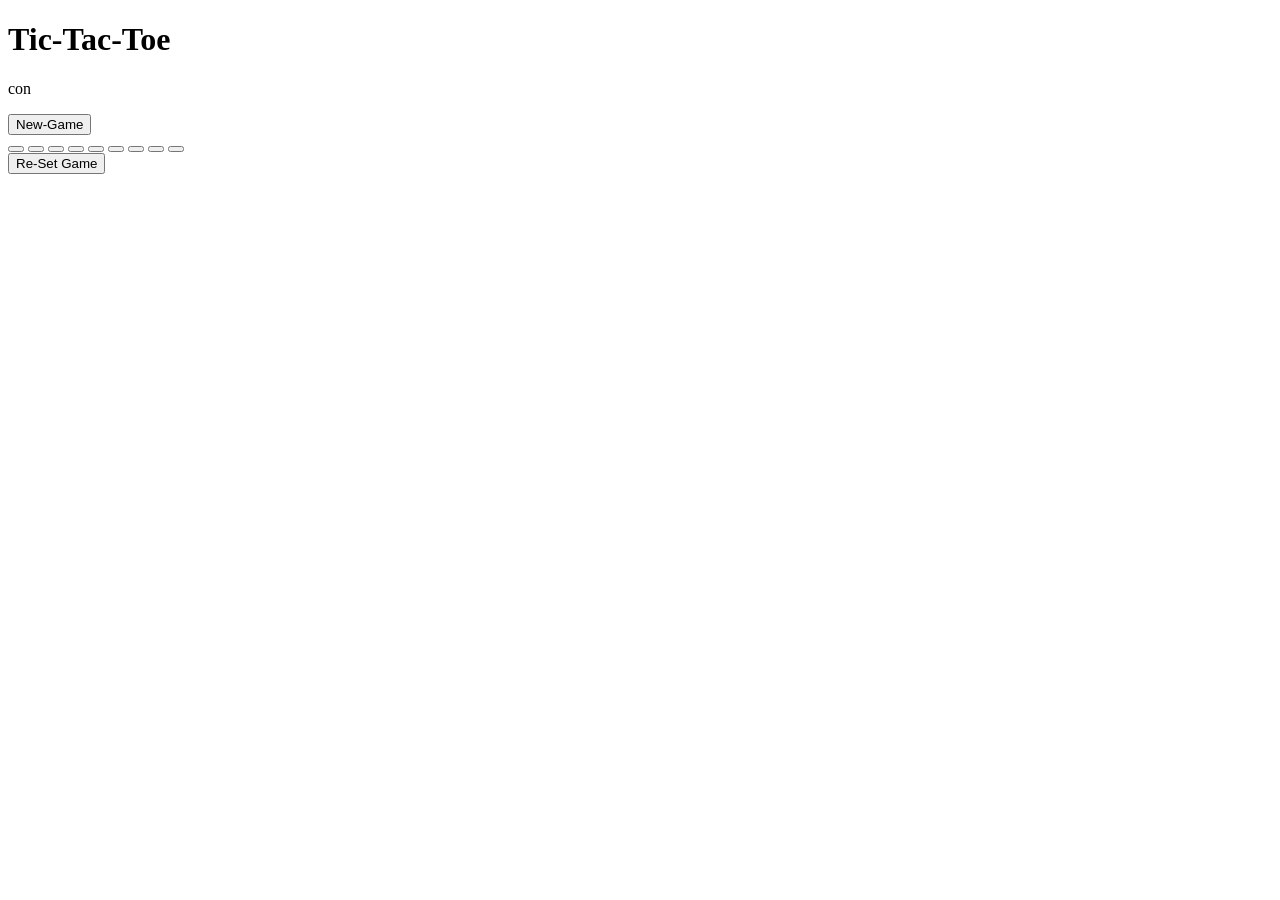
==== first.html @ b81302ec "TicTacToe game html" ====
<!doctype html>
<html lang="en">
  <head>
    <meta charset="UTF-8" />
    <meta name="viewport" content="width=device-width, initial-scale=1.0" />
    <title>Tic-Tac-Toe Game</title>
    <link rel="stylesheet" href="sty.css" />
  </head>
  <body>
    <main>
      <h1>Tic-Tac-Toe</h1>
      <div class="msg-container hide">
        <p class="msg">con</p>
        <button class="newGame">New-Game</button>
      </div>
      <div class="container">
        <div class="game">
          <button class="box"></button>
          <button class="box"></button>
          <button class="box"></button>
          <button class="box"></button>
          <button class="box"></button>
          <button class="box"></button>
          <button class="box"></button>
          <button class="box"></button>
          <button class="box"></button>
        </div>
      </div>
      <button class="reset">Re-Set Game</button>
    </main>
    <script src="script2.js"></script>
  </body>
</html>
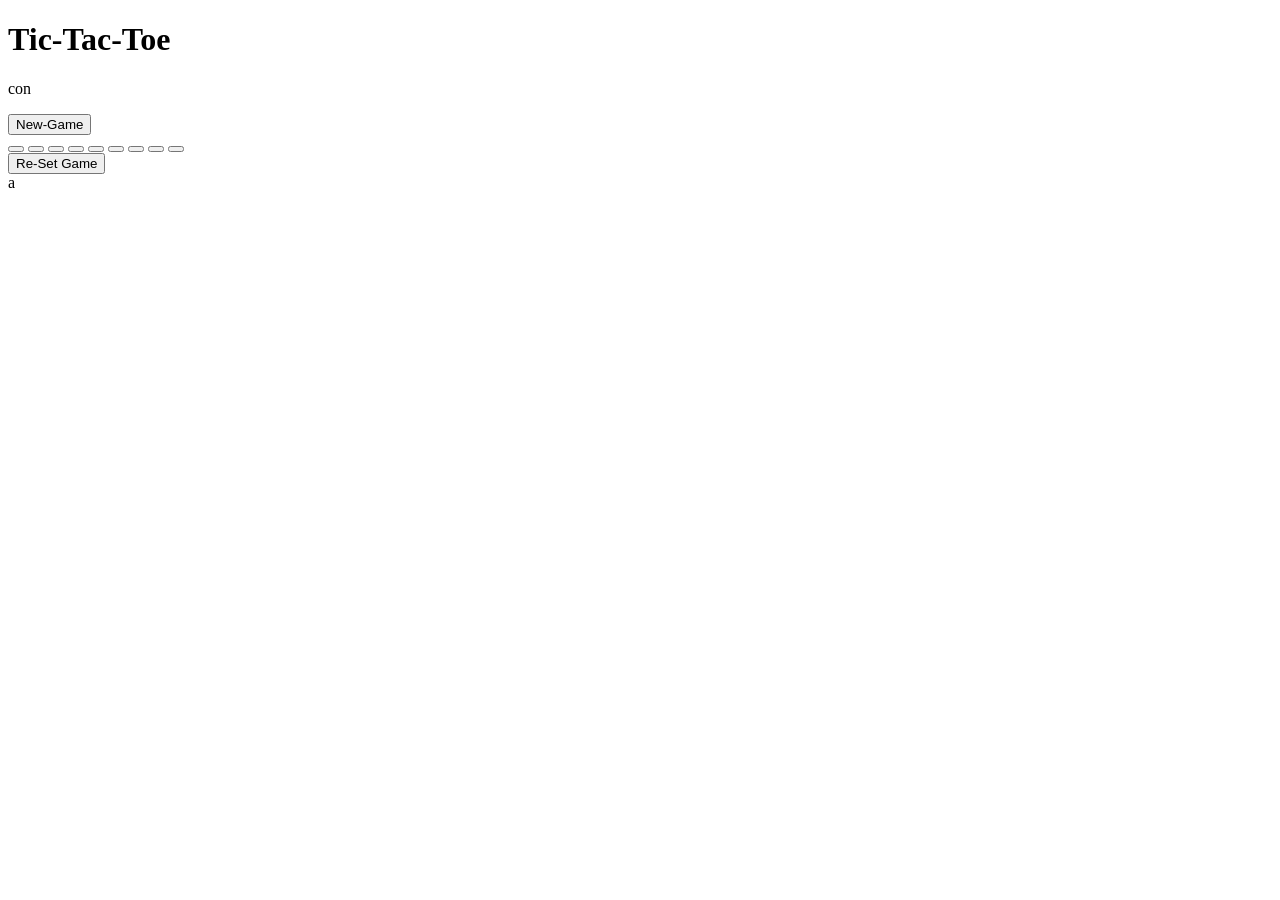
==== commit 7a6fb6d4: "updated html for box" ====
--- a/first.html
+++ b/first.html
@@ -4,7 +4,6 @@
     <meta charset="UTF-8" />
     <meta name="viewport" content="width=device-width, initial-scale=1.0" />
     <title>Tic-Tac-Toe Game</title>
-    <link rel="stylesheet" href="sty.css" />
   </head>
   <body>
     <main>
@@ -28,6 +27,6 @@
       </div>
       <button class="reset">Re-Set Game</button>
     </main>
-    <script src="script2.js"></script>
+    a
   </body>
 </html>
